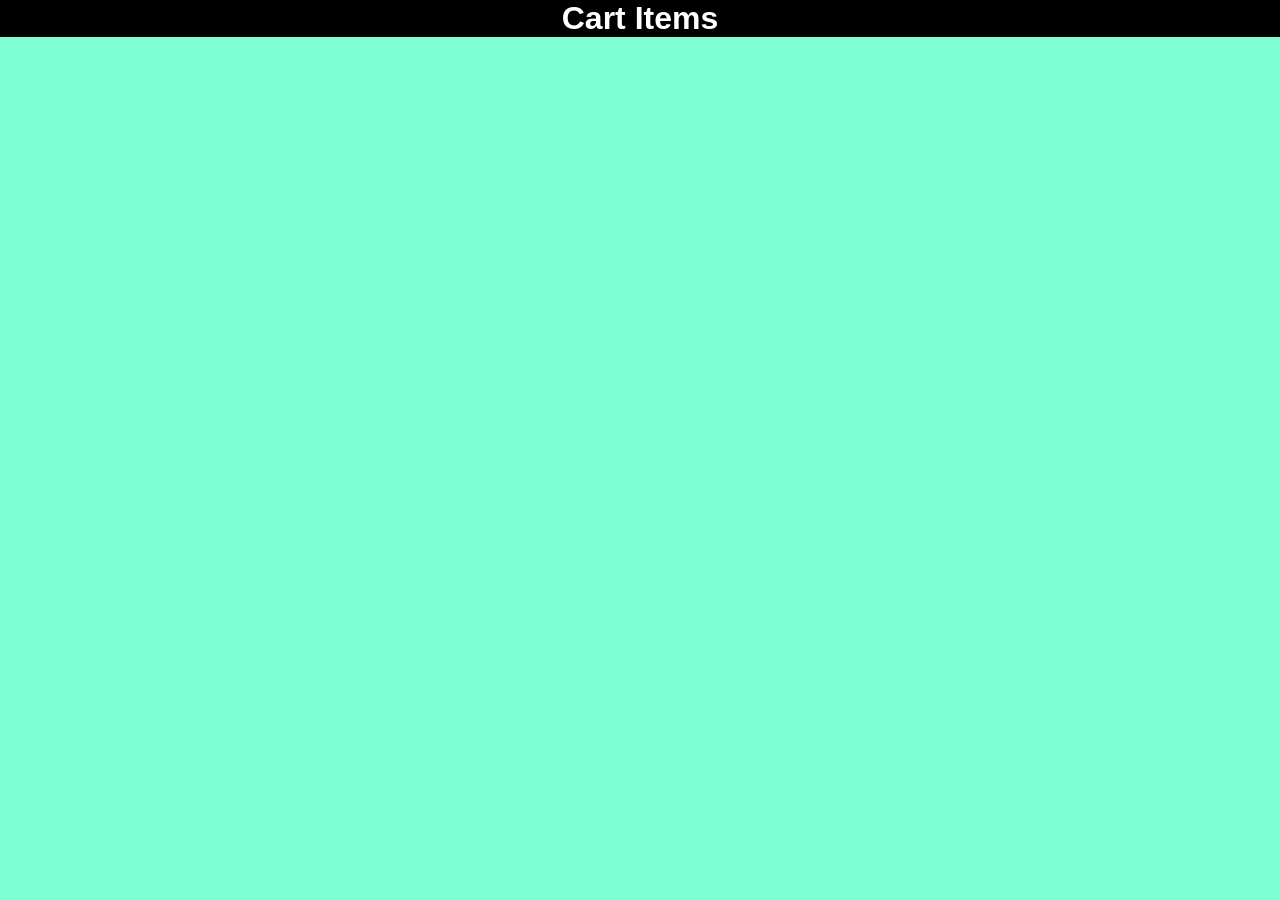
==== cart.html @ 12e1a0d1 "update" ====
<!DOCTYPE html>
<html lang="en">
<head>
    <meta charset="UTF-8">
    <meta name="viewport" content="width=device-width, initial-scale=1.0">
    <title>Cart Items</title>
    <link rel="stylesheet" href="cart.css">
</head>
<body>
    <h1>Cart Items</h1>
    <section id="items">

    </section>
    <script src="./cart.js"></script>
    
</body>
</html>
---- cart.css ----
*{
    margin: 0;
    padding: 0;
    box-sizing: border-box;
    font-family: Verdana, Geneva, Tahoma, sans-serif;
}
body{
    background-color: aquamarine;
}

h1{
    font-size: 2rem;
    text-align: center;
    background-color: black;
    color: white;
}
#items{
    display: grid;
    justify-content: space-between;
    grid-template-columns: repeat(3,21%);
    gap: 2rem;
    padding: 0rem 2rem;
}

div{
    background-color: chartreuse;
    border-radius: 10px;
    margin-top: 2rem;

}

img{
    /* margin-top: 1rem; */
    width: 100%;
    height: 12rem;
    border-radius: 10px;
}
h3{
    text-align: center;
    color: black;
    margin-top: 1rem;
    font-size: 1rem;
}
h2{
    margin-top: 0.5rem;
    font-size: 1rem;
    margin-bottom: 0.5rem;
    text-align: center;
}
button{
    width: 100%;
    height: 2rem;
    border: none;
    background-color: blue;
    border-radius: 5px;
    color: white;
    margin-top: 1.5rem;
}
button:active{
    background-color: red;
    color: black;
}
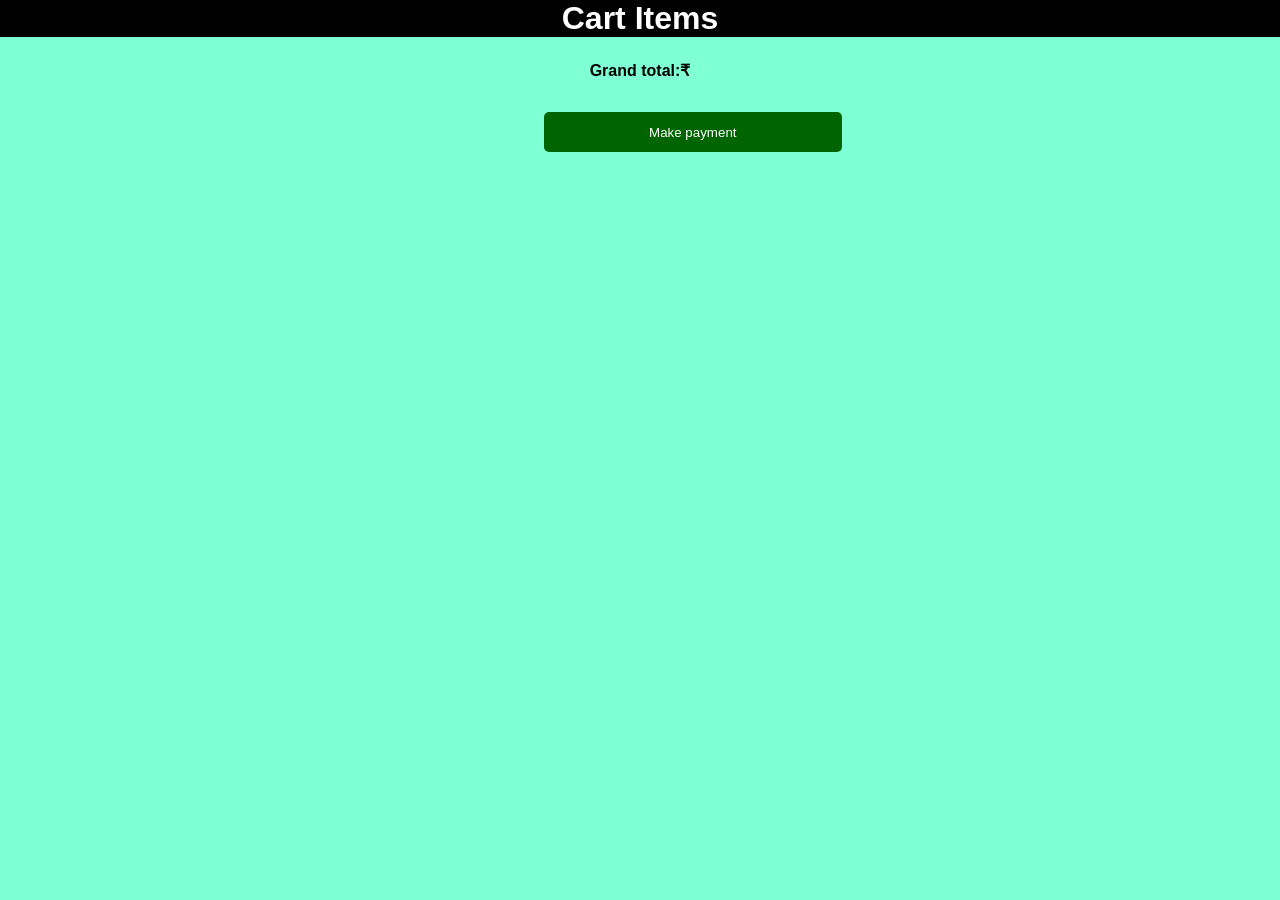
==== commit 9df62235: "complete" ====
--- a/cart.html
+++ b/cart.html
@@ -11,6 +11,10 @@
     <section id="items">
 
     </section>
+    <footer>
+        <h2>Grand total:₹ <span id="total"></span></h2>
+        <button id="payment">Make payment</button>
+    </footer>
     <script src="./cart.js"></script>
     
 </body>
--- a/cart.css
+++ b/cart.css
@@ -61,5 +61,23 @@
     color: black;
 }
 
+footer{
+    margin: auto;
+    width: 80%;
+    padding: 1rem;
+}
+
+footer>button{
+    height: 2.5rem;
+    width: 30%;
+    border: none;
+    margin-left: 25rem;
+    background-color: darkgreen;
+}
+footer>button:active{
+    background-color: black;
+    color: antiquewhite;
+}
 
 
+
